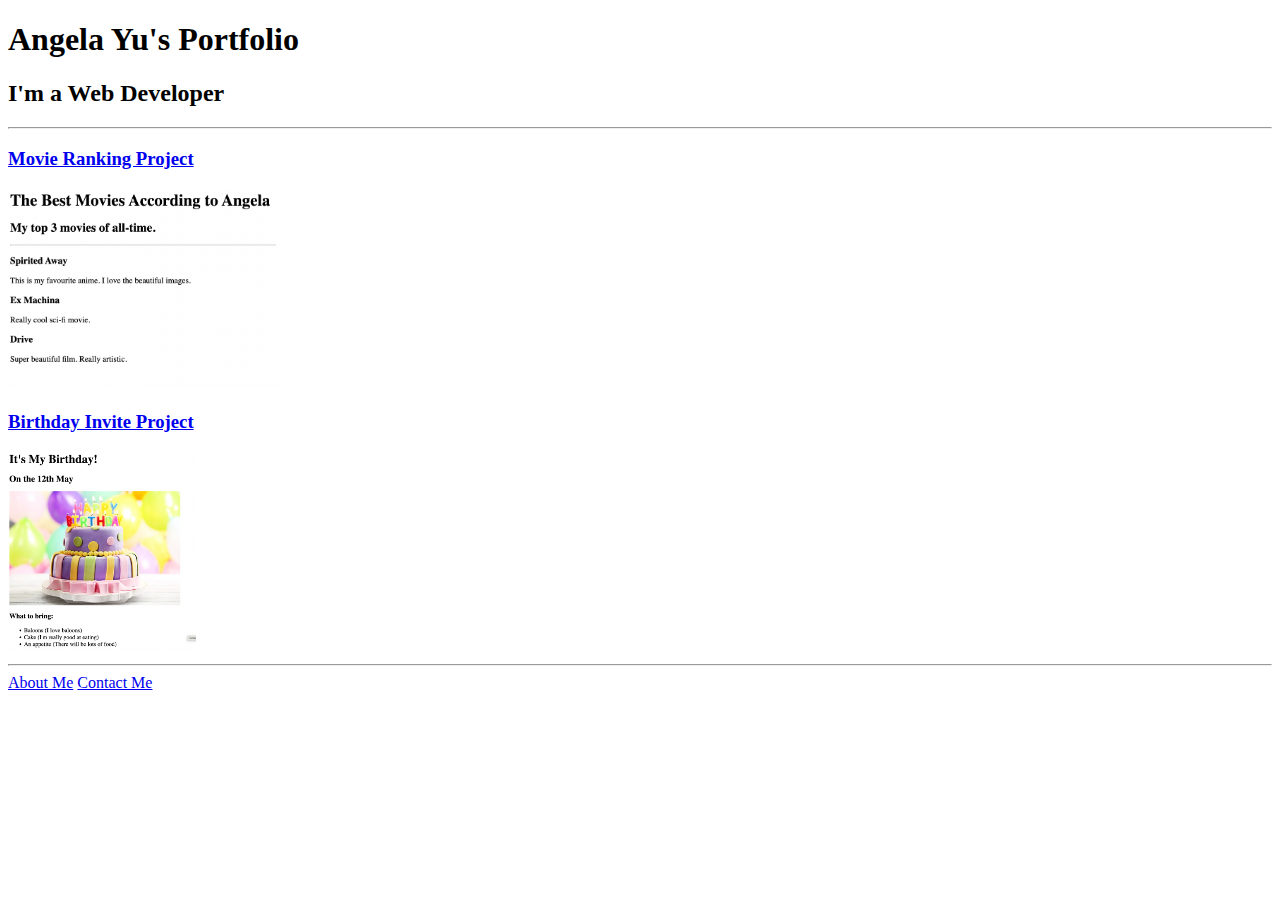
==== solution.html @ b5f8a2cb "Add files via upload" ====
<!DOCTYPE html>
<html lang="en">

<head>
  <meta charset="UTF-8">
  <title>Angela's Portfolio</title>
</head>

<body>
  <h1>Angela Yu's Portfolio</h1>
  <h2>I'm a Web Developer</h2>
  <hr />
  <h3><a href="./public/movie-ranking.html">Movie Ranking Project</a></h3>
  <img src="./assets/images/movie-ranking.png" height="200" alt="movie ranking project preview"/>
  <h3><a href="./public/birthday-invite.html">Birthday Invite Project</a></h3>
  <img src="./assets/images/birthday-invite.png" height="200" alt="birthday invite project preview"/>
  <hr />
  <a href="./public/about.html">About Me</a>
  <a href="./public/contact.html">Contact Me</a>
</body>

</html>
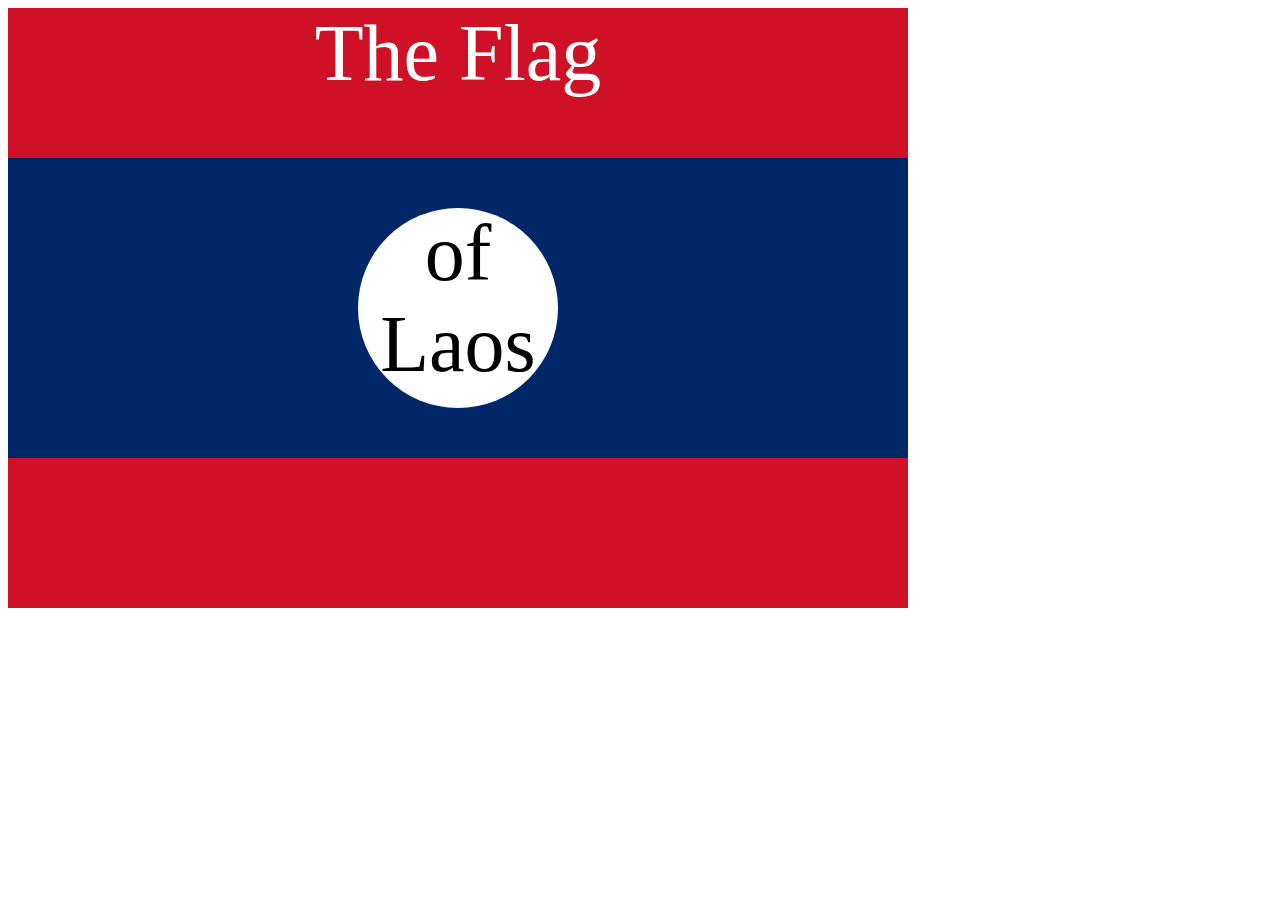
==== commit e6a945f5: "Add files via upload" ====
--- a/solution.html
+++ b/solution.html
@@ -3,20 +3,58 @@
 
 <head>
   <meta charset="UTF-8">
-  <title>Angela's Portfolio</title>
+  <title>CSS Flag Project</title>
+  <style>
+    .flag {
+      width: 900px;
+      height: 600px;
+      position: relative;
+      background-color: #CE1126;
+
+    }
+
+    .flag > div {
+      background-color: #002868;
+      height: 300px;
+      width: 100%;
+      position: absolute;
+      top: 150px;
+    }
+
+    .flag > div > div {
+      background-color: white;
+      position: absolute;
+
+      height: 200px;
+      width: 200px;
+      border-radius: 50%;
+      top: 50px;
+      left: 350px;
+    }
+
+    p {
+      font-size: 5rem;
+      color: white;
+      text-align: center;
+      padding: 0;
+      margin: 0;
+    }
+
+    .flag>div div p {
+      color: black;
+    }
+  </style>
 </head>
 
 <body>
-  <h1>Angela Yu's Portfolio</h1>
-  <h2>I'm a Web Developer</h2>
-  <hr />
-  <h3><a href="./public/movie-ranking.html">Movie Ranking Project</a></h3>
-  <img src="./assets/images/movie-ranking.png" height="200" alt="movie ranking project preview"/>
-  <h3><a href="./public/birthday-invite.html">Birthday Invite Project</a></h3>
-  <img src="./assets/images/birthday-invite.png" height="200" alt="birthday invite project preview"/>
-  <hr />
-  <a href="./public/about.html">About Me</a>
-  <a href="./public/contact.html">Contact Me</a>
+  <div class="flag">
+    <p>The Flag</p>
+    <div>
+      <div>
+        <p>of Laos</p>
+      </div>
+    </div>
+  </div>
 </body>
 
 </html>